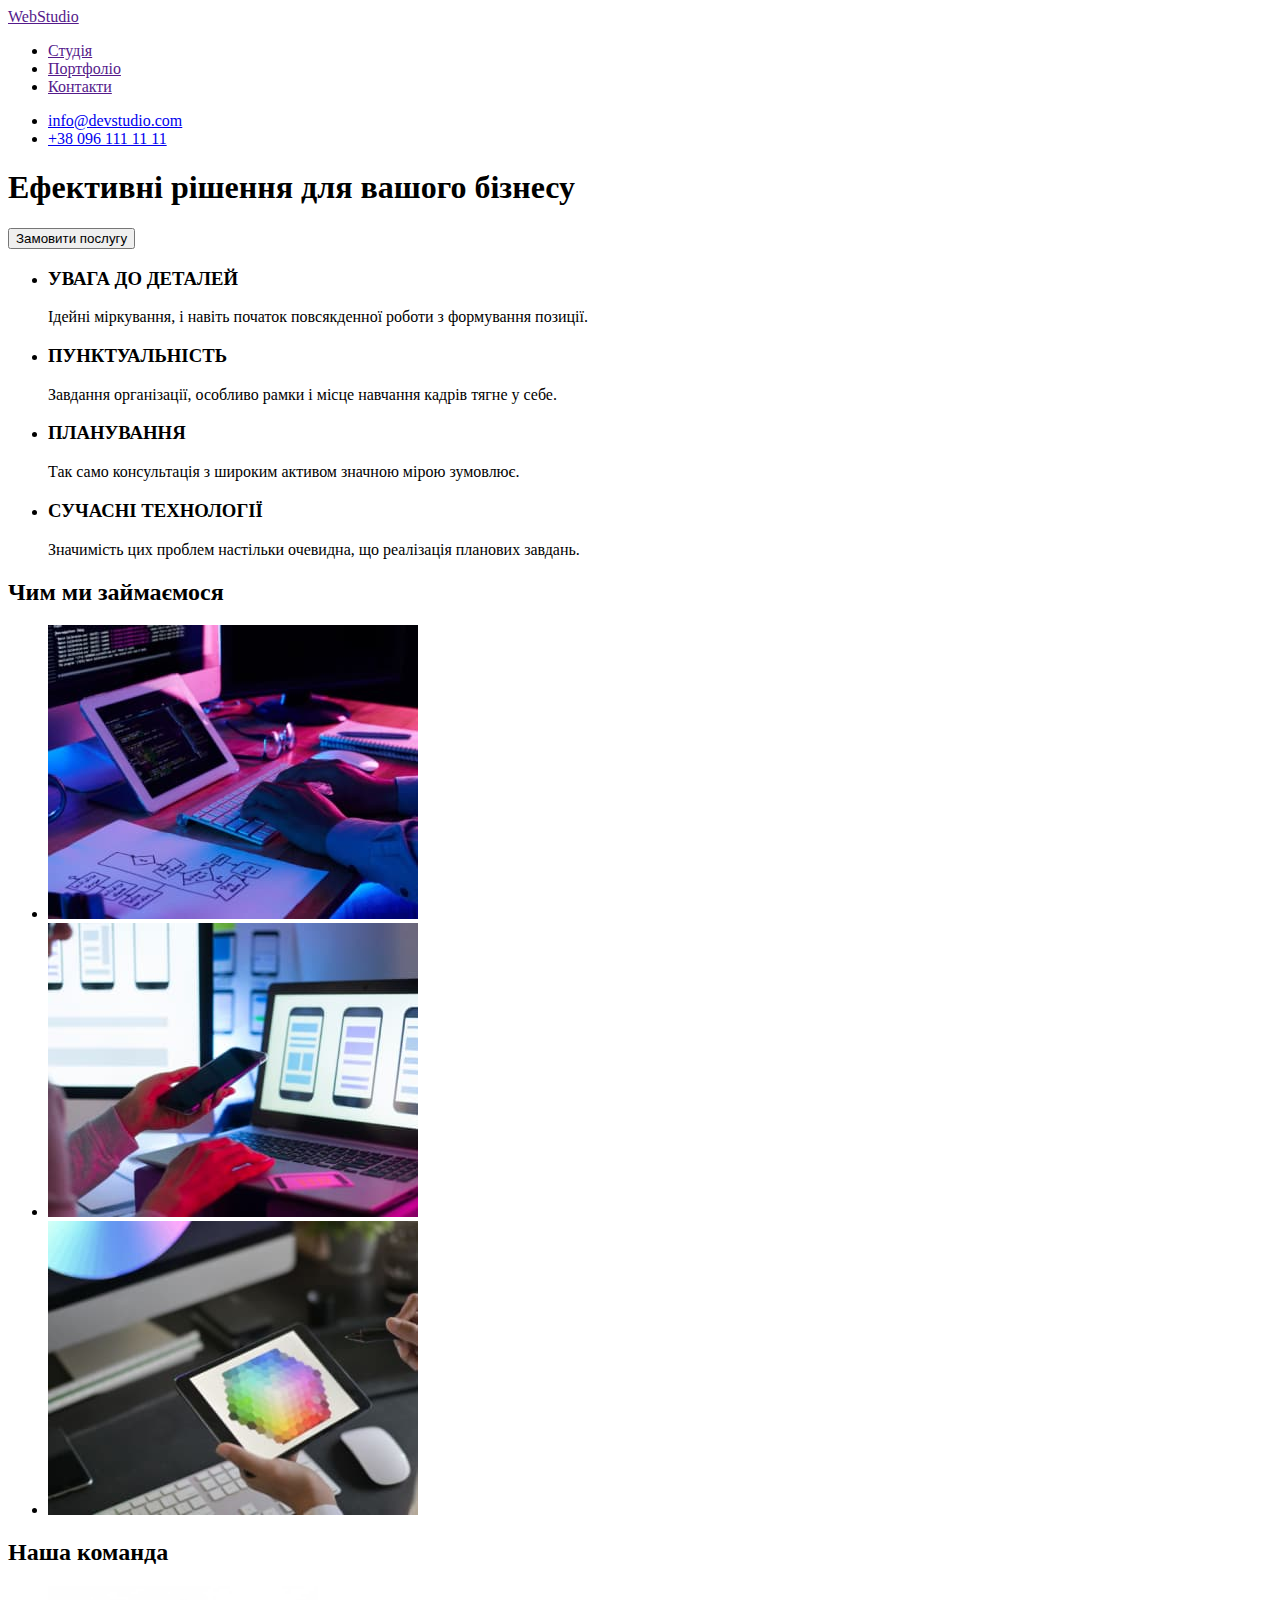
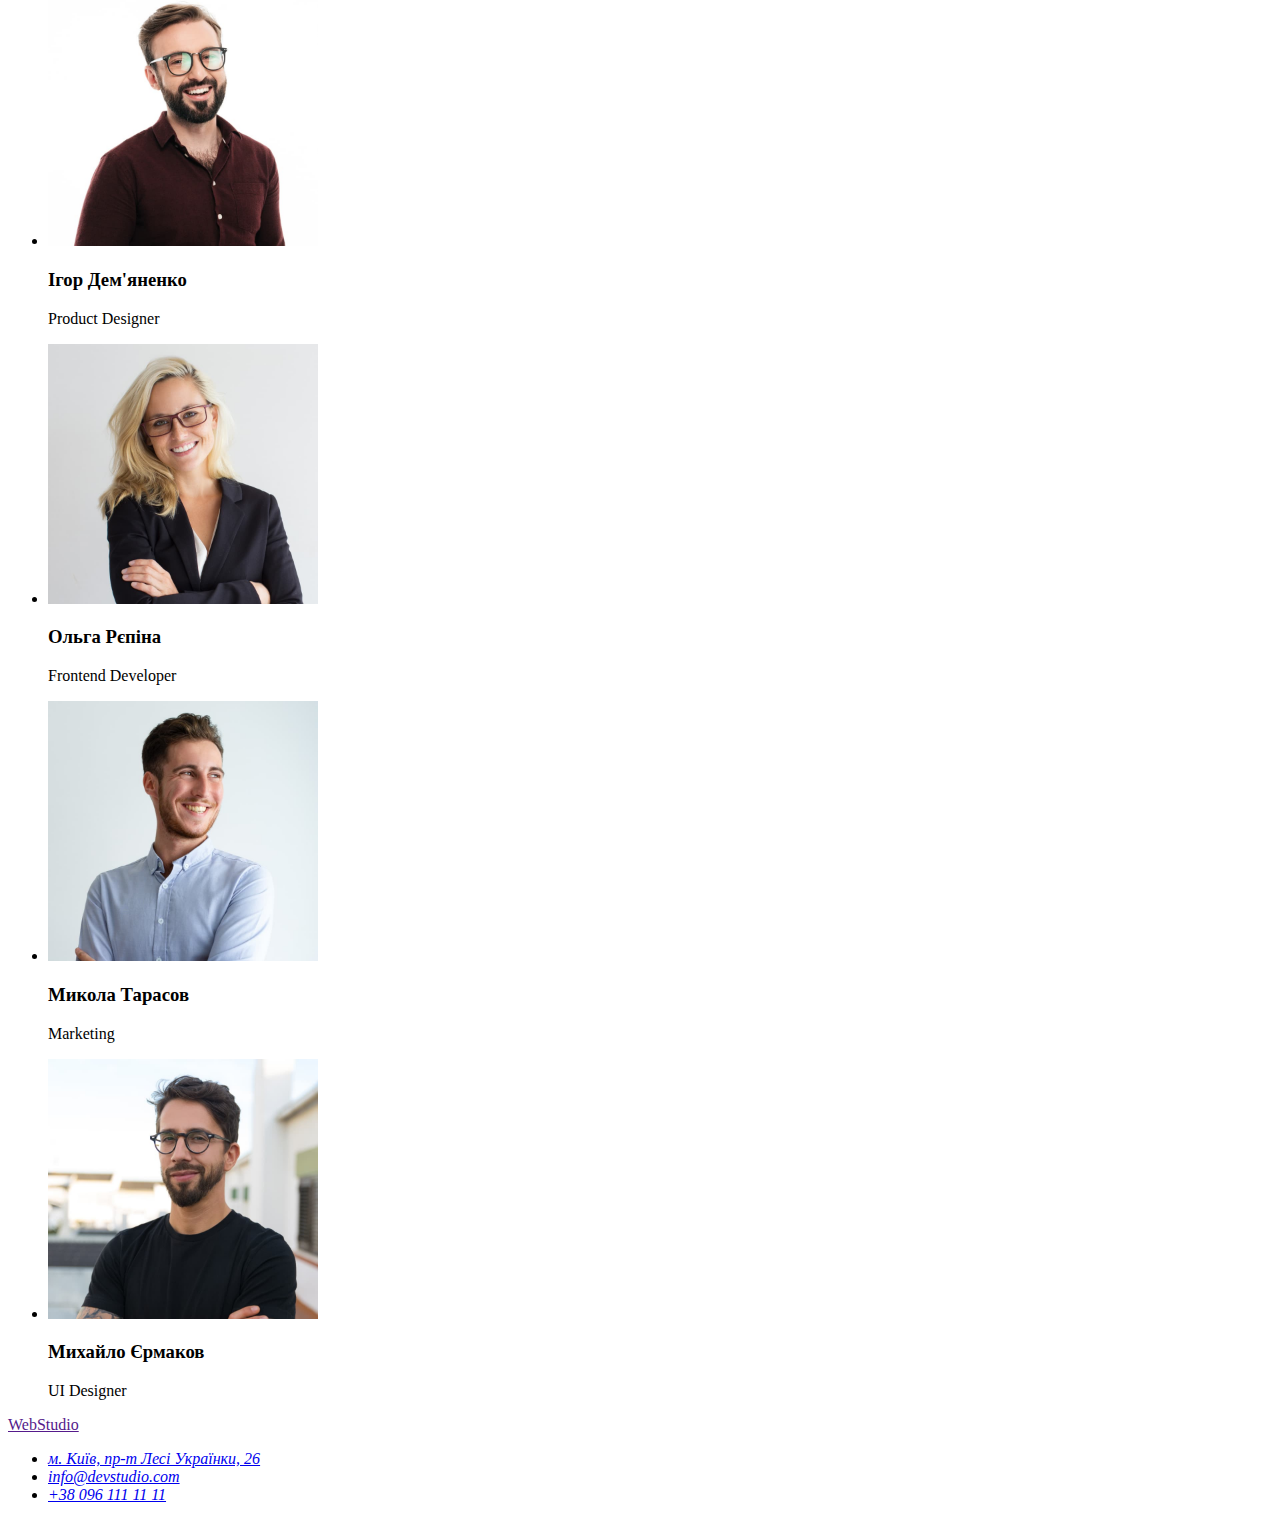
==== index.html @ 9ca7852c "Initial commit" ====
<!DOCTYPE html>
<html lang="uk">
<head>
    <meta charset="UTF-8">
    <meta http-equiv="X-UA-Compatible" content="IE=edge">
    <meta name="viewport" content="width=device-width, initial-scale=1.0">
    <title>Студія</title>
</head>
<body>
<header>
<nav>
<a href="" lang="en"> WebStudio</a>
<ul>
    <li><a href="">Студія</a></li>
    <li><a href="">Портфоліо</a></li>
    <li><a href="">Контакти</a></li>
</ul>
</nav>
<ul>
    <li><a href="mailto:info@devstudio.com">info@devstudio.com</a></li>
    <li><a href="tel:+380961111111">+38 096 111 11 11</a></li>
</ul>
</header>
<main>
<section>
<h1>Ефективні рішення для вашого бізнесу</h1>
<button type="button">Замовити послугу</button>
</section>
<section>
    <h2 hidden>Особливості</h2>
<ul>
    <li><h3>УВАГА ДО ДЕТАЛЕЙ</h3>
    <p>Ідейні міркування, і навіть початок повсякденної роботи з формування позиції.</p></li>
    <li><h3>ПУНКТУАЛЬНІСТЬ</h3>
    <p>Завдання організації, особливо рамки і місце навчання кадрів тягне у себе.</p></li>
    <li><h3>ПЛАНУВАННЯ</h3>
    <p>Так само консультація з широким активом значною мірою зумовлює.</p></li>
    <li><h3>СУЧАСНІ ТЕХНОЛОГІЇ</h3>
    <p>Значимість цих проблем настільки очевидна, що реалізація планових завдань.</p></li>
</ul>
</section>
<section>
    <h2>Чим ми займаємося</h2>
   <ul> 
    <li><img src="./image/img1.jpg" alt="набір блоксхеми" width="370" height="294"></li>
    <li><img src="./image/img2.jpg" alt="телефоні додатки" width="370" height="294"></li>
    <li><img src="./image/img3.jpg" alt="планшет" width="370" height="294"></li>
</ul>
</section>
<section>
    <h2>Наша команда</h2>
        <ul>
            <li>
                <img src="./image/ourteam/img1.jpg" alt="фото" width="270" height="260">
                <h3>Ігор Дем'яненко</h3>
                <p lang="en">Product Designer</p>
            </li>
            <li>
                <img src="./image/ourteam/img2.jpg" alt="фото" width="270" height="260">
                <h3>Ольга Рєпіна</h3>
                <p lang="en">Frontend Developer</p>
            </li>
            <li>
                <img src="./image/ourteam/img3.jpg" alt="фото" width="270" height="260">
                <h3>Микола Тарасов</h3>
                <p lang="en">Marketing</p>
            </li>
            <li>
                <img src="./image/ourteam/img4.jpg" alt="фото" width="270" height="260">
                <h3>Михайло Єрмаков</h3>
                <p lang="en">UI Designer</p>
            </li>
        </ul>
</section>
</main> 
<footer>
    <a href="" lang="en"> WebStudio</a>
    <address>
        <ul>
            <li><a href="https://goo.gl/maps/DCdvdgWx7HsUr94s7" rel="noopener noreferrer nofollow">м. Київ, пр-т Лесі Українки, 26</a></li>
            <li><a href="mailto:info@devstudio.com">info@devstudio.com</a></li>
            <li><a href="tel:+380961111111">+38 096 111 11 11</a></li>
        </ul>
    </address>
</footer>
</body>
</html>
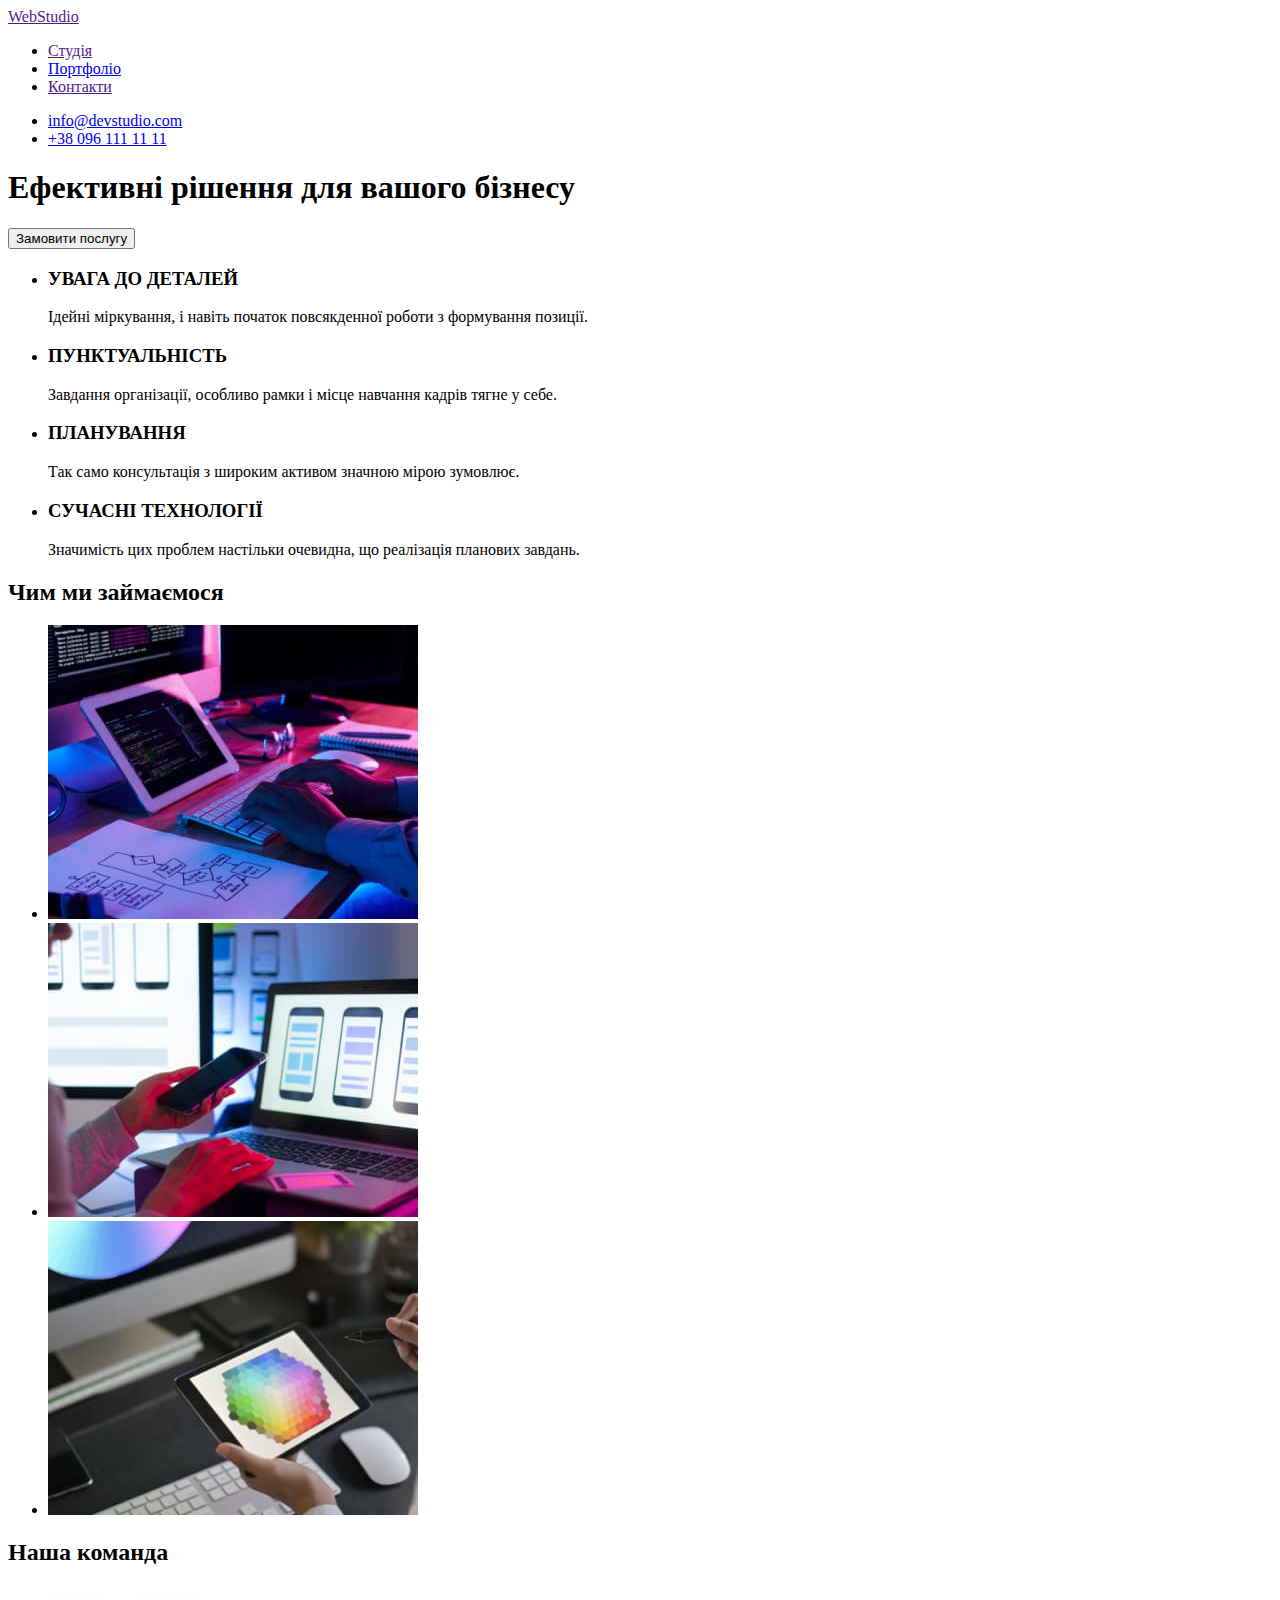
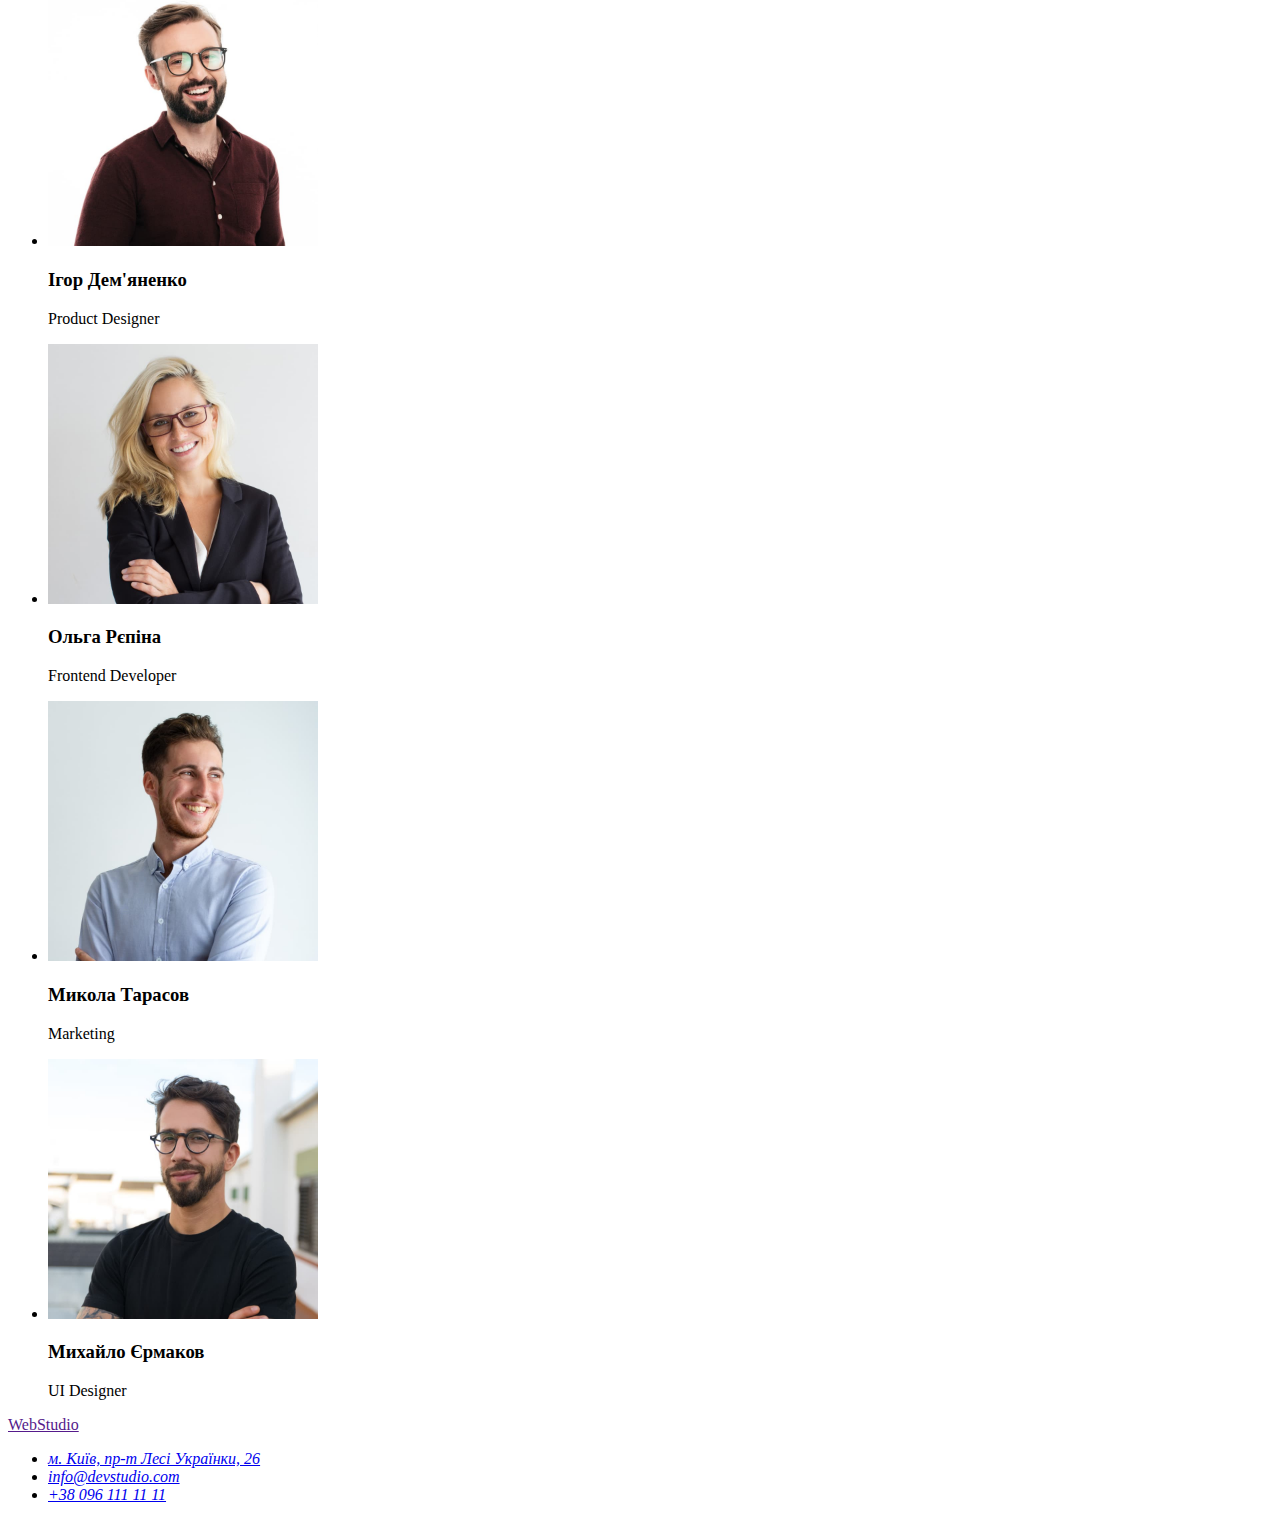
==== commit 1d5543d0: "создано portfolio.html" ====
--- a/index.html
+++ b/index.html
@@ -12,7 +12,7 @@
 <a href="" lang="en"> WebStudio</a>
 <ul>
     <li><a href="">Студія</a></li>
-    <li><a href="">Портфоліо</a></li>
+    <li><a href="./portfolio.html">Портфоліо</a></li>
     <li><a href="">Контакти</a></li>
 </ul>
 </nav>
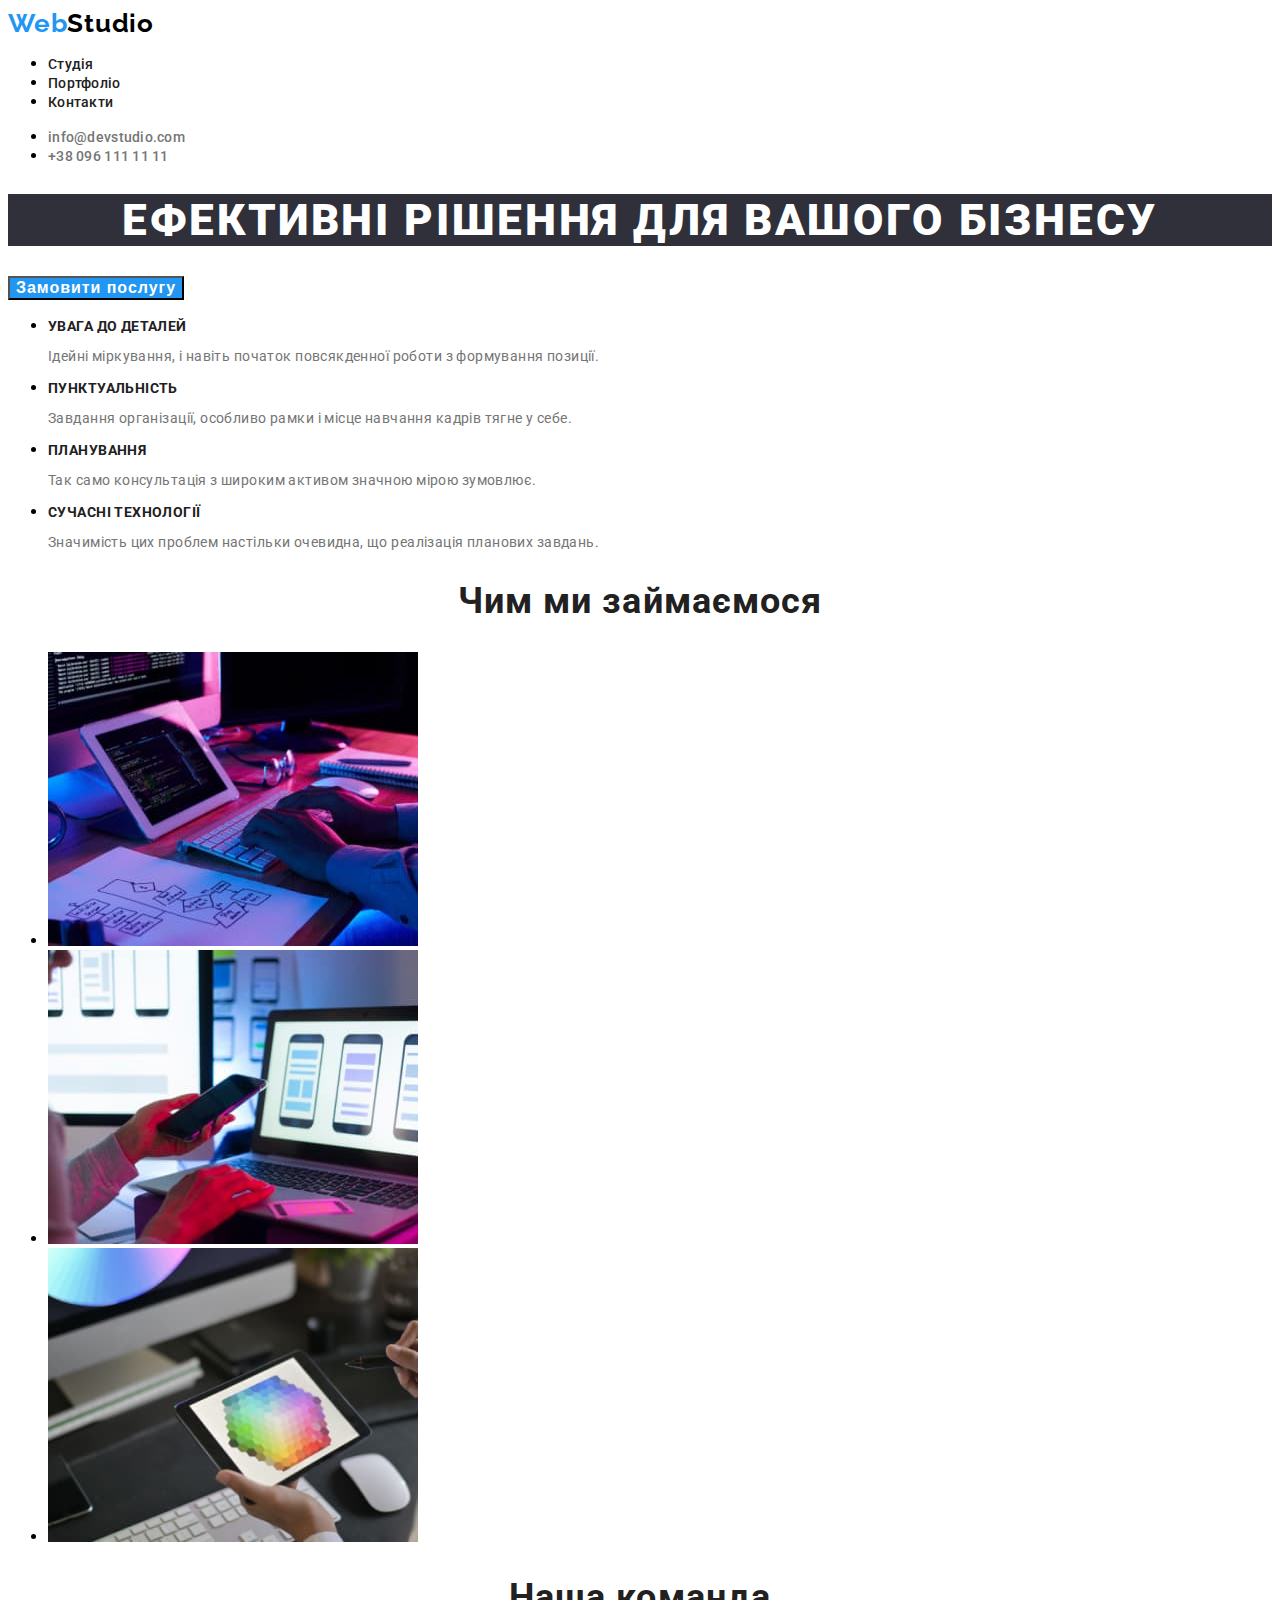
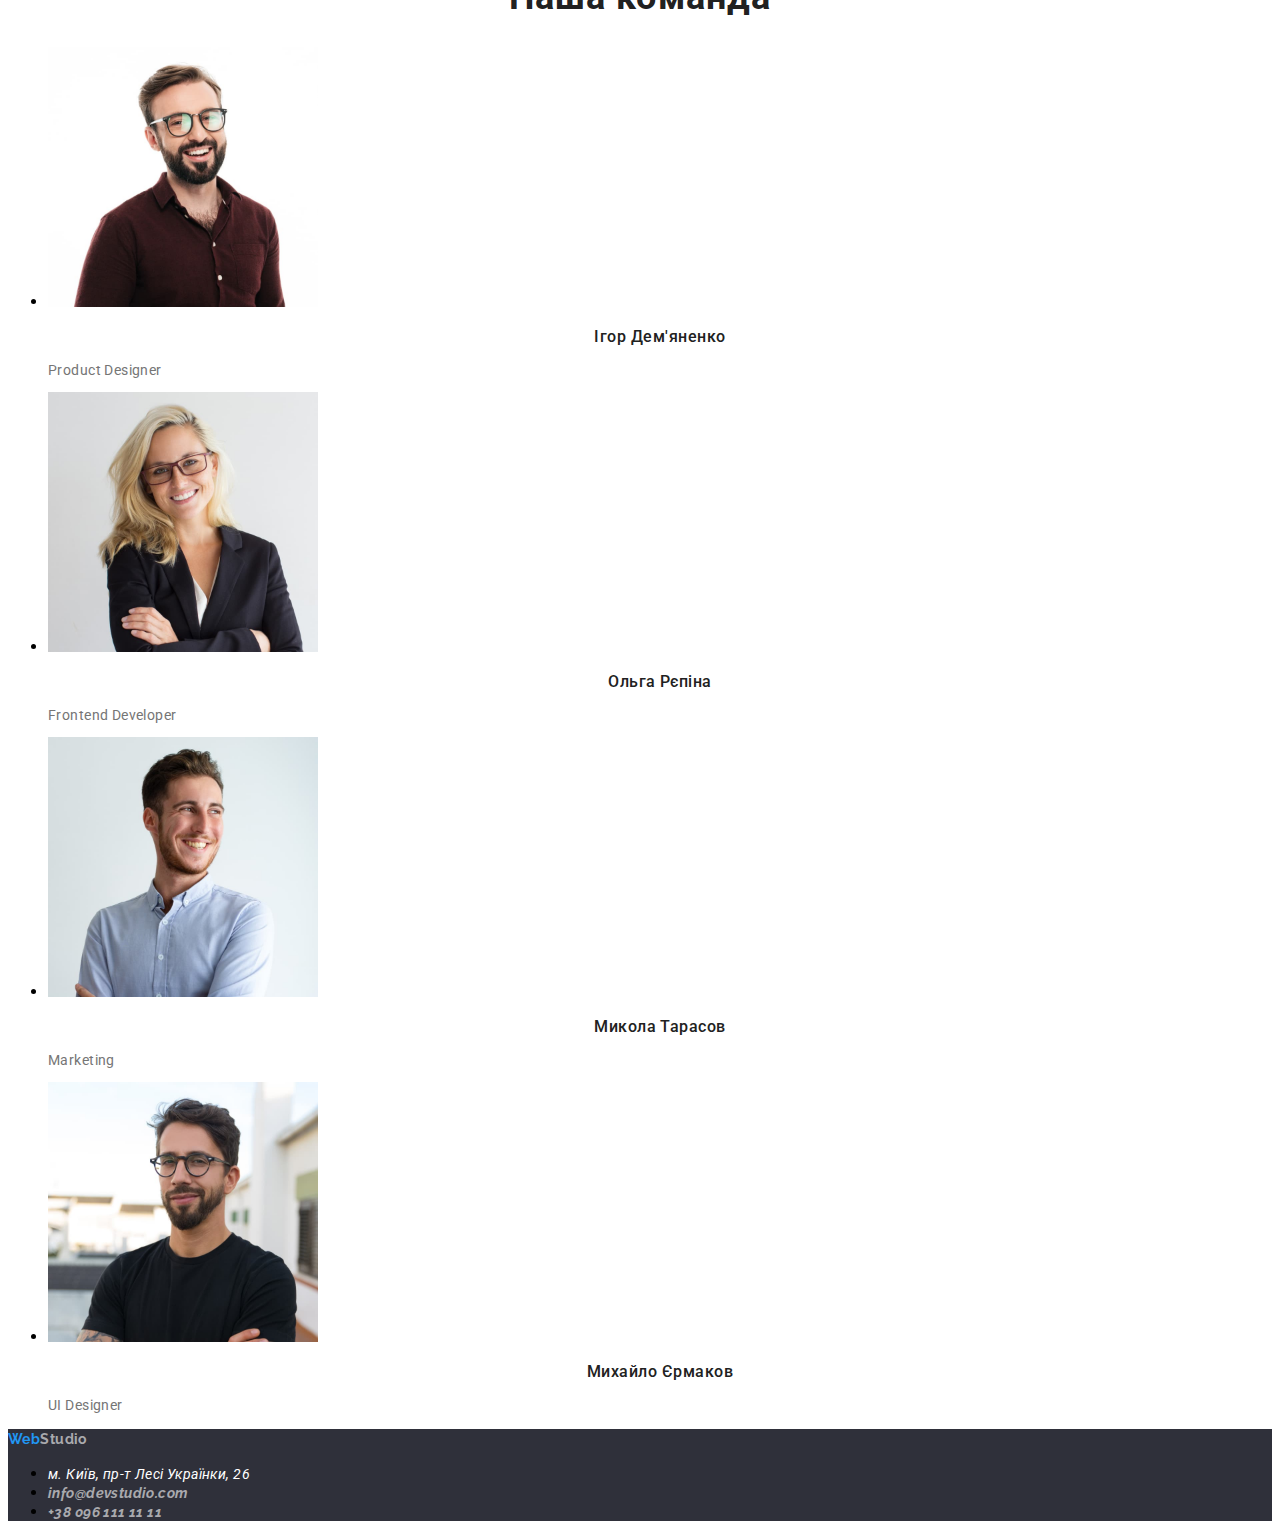
==== commit 059f7b25: "css изменения" ====
--- a/index.html
+++ b/index.html
@@ -4,82 +4,86 @@
     <meta charset="UTF-8">
     <meta http-equiv="X-UA-Compatible" content="IE=edge">
     <meta name="viewport" content="width=device-width, initial-scale=1.0">
+    <link rel="preconnect" href="https://fonts.googleapis.com">
     <title>Студія</title>
+    <link rel="preconnect" href="https://fonts.gstatic.com" crossorigin>
+    <link href="https://fonts.googleapis.com/css2?family=Raleway:wght@700&family=Roboto:wght@400;500;700;900&display=swap" rel="stylesheet">
+    <link rel="stylesheet" href="./css/style.css">
 </head>
 <body>
-<header>
+<header class="header">
 <nav>
-<a href="" lang="en"> WebStudio</a>
-<ul>
-    <li><a href="">Студія</a></li>
-    <li><a href="./portfolio.html">Портфоліо</a></li>
-    <li><a href="">Контакти</a></li>
+<a href="" lang="en" class="logo"><span class="logo-part">Web</span>Studio</a>
+<ul class="list">
+    <li class="list-item"><a href="" class="header-link">Студія</a></li>
+    <li class="list-item"><a href="./portfolio.html" class="header-link">Портфоліо</a></li>
+    <li class="list-item"><a href="" class="header-link">Контакти</a></li>
 </ul>
 </nav>
 <ul>
-    <li><a href="mailto:info@devstudio.com">info@devstudio.com</a></li>
-    <li><a href="tel:+380961111111">+38 096 111 11 11</a></li>
+    <li><a href="mailto:info@devstudio.com" class="link-auth">info@devstudio.com</a></li>
+    <li><a href="tel:+380961111111" class="link-auth">+38 096 111 11 11</a></li>
 </ul>
 </header>
 <main>
-<section>
-<h1>Ефективні рішення для вашого бізнесу</h1>
-<button type="button">Замовити послугу</button>
+<section class="hero">
+<h1 class="hero-title">Ефективні рішення для вашого бізнесу</h1>
+<button type="button" class="hero-button">Замовити послугу</button>
 </section>
-<section>
-    <h2 hidden>Особливості</h2>
-<ul>
-    <li><h3>УВАГА ДО ДЕТАЛЕЙ</h3>
-    <p>Ідейні міркування, і навіть початок повсякденної роботи з формування позиції.</p></li>
-    <li><h3>ПУНКТУАЛЬНІСТЬ</h3>
-    <p>Завдання організації, особливо рамки і місце навчання кадрів тягне у себе.</p></li>
-    <li><h3>ПЛАНУВАННЯ</h3>
-    <p>Так само консультація з широким активом значною мірою зумовлює.</p></li>
-    <li><h3>СУЧАСНІ ТЕХНОЛОГІЇ</h3>
-    <p>Значимість цих проблем настільки очевидна, що реалізація планових завдань.</p></li>
+<section class="section">
+    <h2 class="section-head" hidden>Особливості</h2>
+<ul class="list">
+    <li class="list-item"><h3 class="item-title">УВАГА ДО ДЕТАЛЕЙ</h3>
+    <p class="item-text">Ідейні міркування, і навіть початок повсякденної роботи з формування позиції.</p></li>
+    <li class="list-item"><h3 class="item-title">ПУНКТУАЛЬНІСТЬ</h3>
+    <p class="item-text">Завдання організації, особливо рамки і місце навчання кадрів тягне у себе.</p></li>
+    <li class="list-item"><h3  class="item-title">ПЛАНУВАННЯ</h3>
+    <p class="item-text">Так само консультація з широким активом значною мірою зумовлює.</p></li>
+    <li class="list-item"><h3  class="item-title">СУЧАСНІ ТЕХНОЛОГІЇ</h3>
+    <p class="item-text">Значимість цих проблем настільки очевидна, що реалізація планових завдань.</p></li>
 </ul>
 </section>
 <section>
-    <h2>Чим ми займаємося</h2>
-   <ul> 
-    <li><img src="./image/img1.jpg" alt="набір блоксхеми" width="370" height="294"></li>
-    <li><img src="./image/img2.jpg" alt="телефоні додатки" width="370" height="294"></li>
-    <li><img src="./image/img3.jpg" alt="планшет" width="370" height="294"></li>
+    <h2 class="section-title">Чим ми займаємося</h2>
+   <ul class="list"> 
+    <li class="list-item"><img src="./image/img1.jpg" alt="набір блоксхеми" width="370" height="294"></li>
+    <li class="list-item"><img src="./image/img2.jpg" alt="телефоні додатки" width="370" height="294"></li>
+    <li class="list-item"><img src="./image/img3.jpg" alt="планшет" width="370" height="294"></li>
 </ul>
 </section>
 <section>
-    <h2>Наша команда</h2>
-        <ul>
-            <li>
+    <h2 class="section-title">Наша команда</h2>
+        <ul class="list">
+            <li class="list-item">
                 <img src="./image/ourteam/img1.jpg" alt="фото" width="270" height="260">
-                <h3>Ігор Дем'яненко</h3>
-                <p lang="en">Product Designer</p>
+                <h3 class="item-caption">Ігор Дем'яненко</h3>
+                <p class="item-text" lang="en">Product Designer</p>
             </li>
-            <li>
+            <li class="list-item">
                 <img src="./image/ourteam/img2.jpg" alt="фото" width="270" height="260">
-                <h3>Ольга Рєпіна</h3>
-                <p lang="en">Frontend Developer</p>
+                <h3 class="item-caption">Ольга Рєпіна</h3>
+                <p class="item-text" lang="en">Frontend Developer</p>
             </li>
-            <li>
+            <li class="list-item">
                 <img src="./image/ourteam/img3.jpg" alt="фото" width="270" height="260">
-                <h3>Микола Тарасов</h3>
-                <p lang="en">Marketing</p>
+                <h3 class="item-caption">Микола Тарасов</h3>
+                <p class="item-text" lang="en">Marketing</p>
             </li>
-            <li>
+            <li class="list-item">
                 <img src="./image/ourteam/img4.jpg" alt="фото" width="270" height="260">
-                <h3>Михайло Єрмаков</h3>
-                <p lang="en">UI Designer</p>
+                <h3 class="item-caption">Михайло Єрмаков</h3>
+                <p class="item-text" lang="en">UI Designer</p>
             </li>
         </ul>
 </section>
 </main> 
-<footer>
-    <a href="" lang="en"> WebStudio</a>
+<footer class="footer">
+    <a href="./index.html" class="footer-link" lang="en"> <span class="footer-logo">Web</span>Studio</a>
     <address>
-        <ul>
-            <li><a href="https://goo.gl/maps/DCdvdgWx7HsUr94s7" rel="noopener noreferrer nofollow">м. Київ, пр-т Лесі Українки, 26</a></li>
-            <li><a href="mailto:info@devstudio.com">info@devstudio.com</a></li>
-            <li><a href="tel:+380961111111">+38 096 111 11 11</a></li>
+        <ul class="list">
+            <li class="list-item"><a class="link-nav" href="https://goo.gl/maps/DCdvdgWx7HsUr94s7" rel="noopener noreferrer nofollow">м. Київ, пр-т Лесі Українки, 26</a></li>
+            <li class="list-item"><a class="footer-link" href="mailto:info@devstudio.com">info@devstudio.com</a></li>
+            <li class="list-item"><a class="footer-link" href="tel:+380961111111">+38 096 111 11 11</a></li>
         </ul>
     </address>
 </footer>
--- a/css/style.css
+++ b/css/style.css
@@ -0,0 +1,164 @@
+body {
+    font-family: 'Roboto';
+    
+}
+
+/*---------HEADER--------*/
+.header {
+    
+}
+.logo {
+    font-family: 'Raleway';
+    font-weight: 700;
+    font-size: 26px;
+    line-height: 1,19;
+    letter-spacing: 0.03em;
+    text-decoration: none;
+    color:#000000; 
+}
+.logo-part {
+    color: #2196F3;
+}
+
+.list-item {
+   
+}
+
+.header-link {
+font-weight: 500;
+font-size: 14px;
+line-height: 1,14;
+letter-spacing: 0.02em;
+text-decoration: none;
+color:#212121; 
+}
+
+.link-auth {
+    font-weight: 500;
+    font-size: 14px;
+    line-height: 1,14px;
+    letter-spacing: 0.02em;
+    text-decoration: none;
+    color: #757575;
+}
+
+.header-link:hover,
+.header-link:focus,
+.link-auth:hover,
+.link-auth:focus {
+    color: #2196F3;
+}
+
+/*HERO*/
+.hero {
+
+}
+.hero-title {
+    font-weight: 900;
+    font-size: 44px;
+    line-height: 1,36;
+    text-align: center;
+    letter-spacing: 0.06em;
+    text-transform: uppercase;
+    color: #FFFFFF;
+    background: #2F303A;
+}
+.hero-button {
+font-weight: 700;
+font-size: 16px;
+line-height: 1,88;
+display: flex;
+align-items: center;
+text-align: center;
+letter-spacing: 0.06em;
+color:#FFFFFF;
+background:#2196F3;
+}
+/*section*/
+.section {
+}
+.section-head {
+}
+.list {
+}
+.list-item {
+}
+.item-title {
+font-weight: 700;
+font-size: 14px;
+line-height: 1,14;
+letter-spacing: 0.03em;
+text-transform: uppercase;
+color: #212121;
+}
+.item-text {
+font-size: 14px;
+line-height: 1,71;
+letter-spacing: 0.03em;
+color: #757575;
+}
+
+/*section*/
+.section-title {
+font-weight: 700;
+font-size: 36px;
+line-height: 1,14;
+text-align: center;
+letter-spacing: 0.03em;
+color: #212121;
+
+}
+.list {
+}
+.list-item {
+}
+
+/*section*/
+.section {
+}
+
+.list {
+}
+.list-item {
+}
+.item-caption {
+font-weight: 500;
+font-size: 16px;
+line-height: 1,19;
+text-align: center;
+letter-spacing: 0.03em;
+color: #212121;
+}
+/*footer*/
+.footer{
+    background: #2F303A;
+}
+.footer-link {
+font-family: 'Raleway';
+font-weight: 700;
+font-size: 26px;
+line-height: 1,19;
+letter-spacing: 0.03em;
+text-decoration: none;
+color: #FFFFFF;
+
+}
+.footer-logo {
+    color: #2196F3;
+}
+.link-nav {
+    font-size: 14px;
+    line-height: 1,71;
+    letter-spacing: 0.03em;
+    text-decoration: none;
+    color: #FFFFFF;
+}
+.list-item {
+}
+.footer-link {
+font-size: 14px;
+line-height: 1,71;
+letter-spacing: 0.03em;
+text-decoration: none;
+color: rgba(255, 255, 255, 0.6);
+}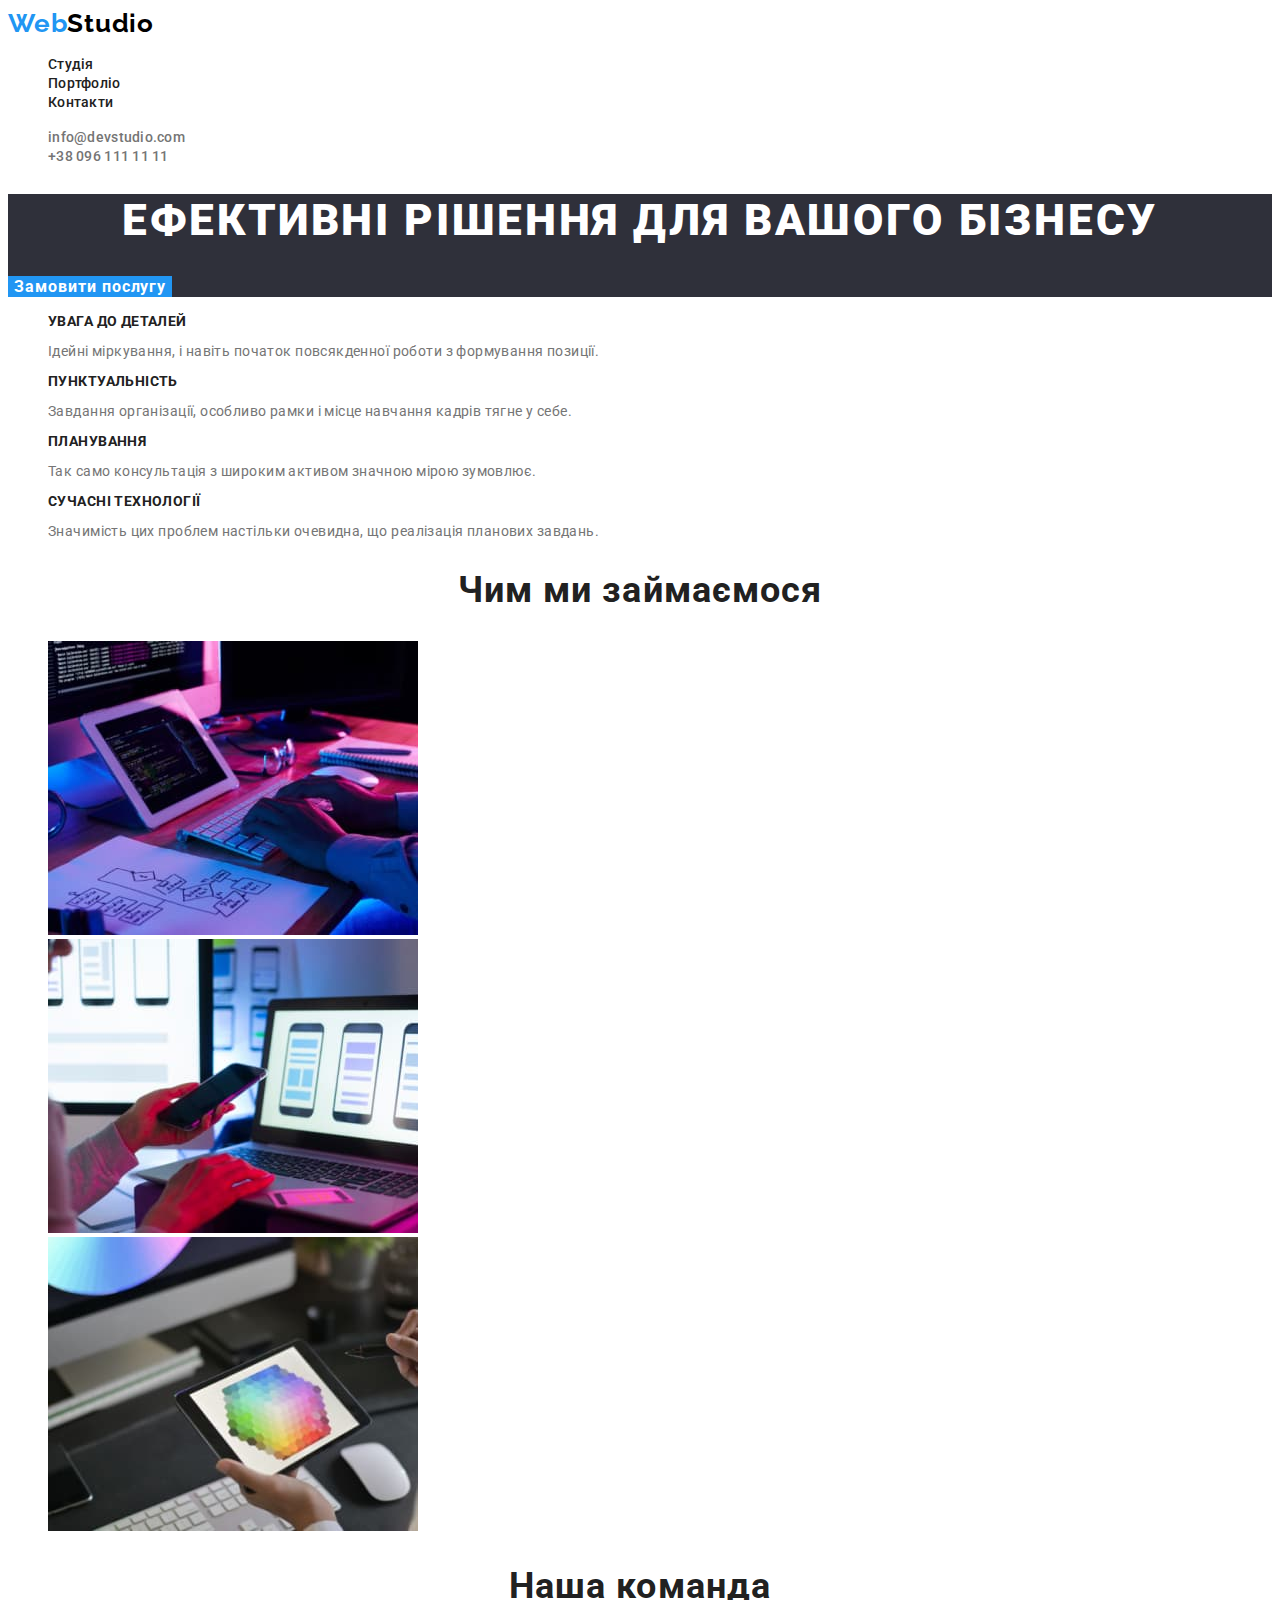
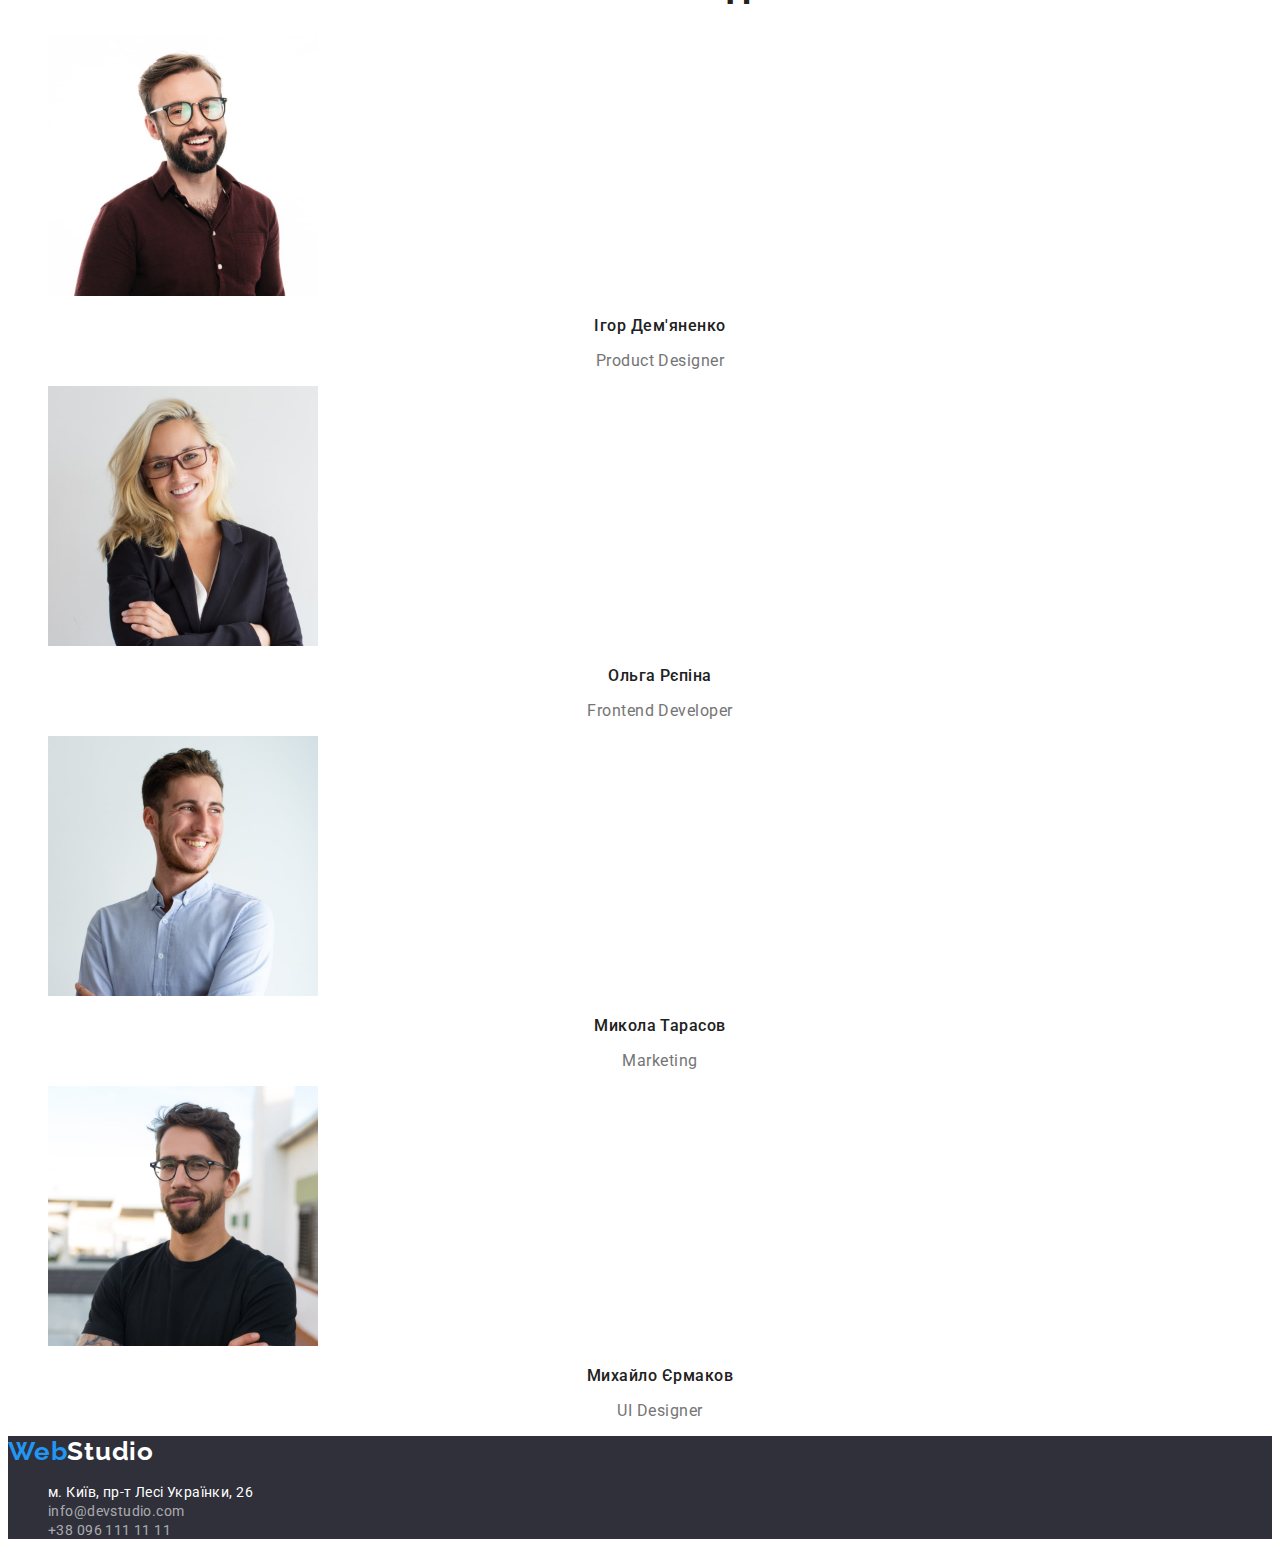
==== commit fdeda873: "CSS доопрацювання" ====
--- a/index.html
+++ b/index.html
@@ -11,79 +11,87 @@
     <link rel="stylesheet" href="./css/style.css">
 </head>
 <body>
+    <!--------HEADER-------->
 <header class="header">
 <nav>
 <a href="" lang="en" class="logo"><span class="logo-part">Web</span>Studio</a>
-<ul class="list">
-    <li class="list-item"><a href="" class="header-link">Студія</a></li>
-    <li class="list-item"><a href="./portfolio.html" class="header-link">Портфоліо</a></li>
-    <li class="list-item"><a href="" class="header-link">Контакти</a></li>
+<ul class="list list-nav">
+    <li class="list-nav-item"><a href="" class="header-link">Студія</a></li>
+    <li class="list-nav-item"><a href="./portfolio.html" class="header-link">Портфоліо</a></li>
+    <li class="list-nav-item"><a href="" class="header-link">Контакти</a></li>
 </ul>
 </nav>
-<ul>
-    <li><a href="mailto:info@devstudio.com" class="link-auth">info@devstudio.com</a></li>
-    <li><a href="tel:+380961111111" class="link-auth">+38 096 111 11 11</a></li>
+<ul class="list list-header">
+    <li class="list-header-item"><a href="mailto:info@devstudio.com" class="link-auth">info@devstudio.com</a></li>
+    <li class="list-header-item"><a href="tel:+380961111111" class="link-auth">+38 096 111 11 11</a></li>
 </ul>
 </header>
 <main>
+    <!-------------HERO--------->
 <section class="hero">
+    <div class="hero-side">
 <h1 class="hero-title">Ефективні рішення для вашого бізнесу</h1>
 <button type="button" class="hero-button">Замовити послугу</button>
+</div>
 </section>
-<section class="section">
-    <h2 class="section-head" hidden>Особливості</h2>
-<ul class="list">
-    <li class="list-item"><h3 class="item-title">УВАГА ДО ДЕТАЛЕЙ</h3>
-    <p class="item-text">Ідейні міркування, і навіть початок повсякденної роботи з формування позиції.</p></li>
-    <li class="list-item"><h3 class="item-title">ПУНКТУАЛЬНІСТЬ</h3>
-    <p class="item-text">Завдання організації, особливо рамки і місце навчання кадрів тягне у себе.</p></li>
-    <li class="list-item"><h3  class="item-title">ПЛАНУВАННЯ</h3>
-    <p class="item-text">Так само консультація з широким активом значною мірою зумовлює.</p></li>
-    <li class="list-item"><h3  class="item-title">СУЧАСНІ ТЕХНОЛОГІЇ</h3>
-    <p class="item-text">Значимість цих проблем настільки очевидна, що реалізація планових завдань.</p></li>
+<!-------FEATURE------->
+<section class="feature">
+    <h2 class="vissualy-hidden">Особливості</h2>
+<ul class="list list-feature">
+    <li class="list-item-feature"><h3 class="item-title-feature">УВАГА ДО ДЕТАЛЕЙ</h3>
+    <p class="item-text-feature">Ідейні міркування, і навіть початок повсякденної роботи з формування позиції.</p></li>
+    <li class="list-item-feature"><h3 class="item-title-feature">ПУНКТУАЛЬНІСТЬ</h3>
+    <p class="item-text-feature">Завдання організації, особливо рамки і місце навчання кадрів тягне у себе.</p></li>
+    <li class="list-item-feature"><h3  class="item-title-feature">ПЛАНУВАННЯ</h3>
+    <p class="item-text-feature">Так само консультація з широким активом значною мірою зумовлює.</p></li>
+    <li class="list-item-feature"><h3  class="item-title-feature">СУЧАСНІ ТЕХНОЛОГІЇ</h3>
+    <p class="item-text-feature">Значимість цих проблем настільки очевидна, що реалізація планових завдань.</p></li>
 </ul>
 </section>
-<section>
-    <h2 class="section-title">Чим ми займаємося</h2>
-   <ul class="list"> 
-    <li class="list-item"><img src="./image/img1.jpg" alt="набір блоксхеми" width="370" height="294"></li>
-    <li class="list-item"><img src="./image/img2.jpg" alt="телефоні додатки" width="370" height="294"></li>
-    <li class="list-item"><img src="./image/img3.jpg" alt="планшет" width="370" height="294"></li>
+<!--------WORK----------->
+<section class="work">
+    <h2 class="section-title title-work">Чим ми займаємося</h2>
+   <ul class="list list-work "> 
+    <li class="list-item-work"><img src="./image/img1.jpg" alt="набір блоксхеми" width="370" height="294"></li>
+    <li class="list-item-work"><img src="./image/img2.jpg" alt="телефоні додатки" width="370" height="294"></li>
+    <li class="list-item-work"><img src="./image/img3.jpg" alt="планшет" width="370" height="294"></li>
 </ul>
 </section>
-<section>
-    <h2 class="section-title">Наша команда</h2>
-        <ul class="list">
-            <li class="list-item">
+<!--------OUR TEAM--------->
+<section class="ourteam">
+    <h2 class="section-title title-ourteam">Наша команда</h2>
+        <ul class="list list-ourteam">
+            <li class="list-item-ourteam">
                 <img src="./image/ourteam/img1.jpg" alt="фото" width="270" height="260">
-                <h3 class="item-caption">Ігор Дем'яненко</h3>
-                <p class="item-text" lang="en">Product Designer</p>
+                <h3 class="item-caption-ourteam">Ігор Дем'яненко</h3>
+                <p class="item-text-ourteam" lang="en">Product Designer</p>
             </li>
-            <li class="list-item">
+            <li class="list-item-ourteam">
                 <img src="./image/ourteam/img2.jpg" alt="фото" width="270" height="260">
-                <h3 class="item-caption">Ольга Рєпіна</h3>
-                <p class="item-text" lang="en">Frontend Developer</p>
+                <h3 class="item-caption-ourteam">Ольга Рєпіна</h3>
+                <p class="item-text-ourteam" lang="en">Frontend Developer</p>
             </li>
-            <li class="list-item">
+            <li class="list-item-ourteam">
                 <img src="./image/ourteam/img3.jpg" alt="фото" width="270" height="260">
-                <h3 class="item-caption">Микола Тарасов</h3>
-                <p class="item-text" lang="en">Marketing</p>
+                <h3 class="item-caption-ourteam">Микола Тарасов</h3>
+                <p class="item-text-ourteam" lang="en">Marketing</p>
             </li>
-            <li class="list-item">
+            <li class="list-item-ourteam">
                 <img src="./image/ourteam/img4.jpg" alt="фото" width="270" height="260">
-                <h3 class="item-caption">Михайло Єрмаков</h3>
-                <p class="item-text" lang="en">UI Designer</p>
+                <h3 class="item-caption-ourteam">Михайло Єрмаков</h3>
+                <p class="item-text-ourteam" lang="en">UI Designer</p>
             </li>
         </ul>
 </section>
 </main> 
+<!----------FOOTER------->
 <footer class="footer">
     <a href="./index.html" class="footer-link" lang="en"> <span class="footer-logo">Web</span>Studio</a>
     <address>
-        <ul class="list">
-            <li class="list-item"><a class="link-nav" href="https://goo.gl/maps/DCdvdgWx7HsUr94s7" rel="noopener noreferrer nofollow">м. Київ, пр-т Лесі Українки, 26</a></li>
-            <li class="list-item"><a class="footer-link" href="mailto:info@devstudio.com">info@devstudio.com</a></li>
-            <li class="list-item"><a class="footer-link" href="tel:+380961111111">+38 096 111 11 11</a></li>
+        <ul class="list list-footer">
+            <li class="list-footer-item"><a class="footer-link-nav" href="https://goo.gl/maps/DCdvdgWx7HsUr94s7" rel="noopener noreferrer nofollow">м. Київ, пр-т Лесі Українки, 26</a></li>
+            <li class="list-footer-item"><a class="footer-contact" href="mailto:info@devstudio.com">info@devstudio.com</a></li>
+            <li class="list-footer-item"><a class="footer-contact" href="tel:+380961111111">+38 096 111 11 11</a></li>
         </ul>
     </address>
 </footer>
--- a/css/style.css
+++ b/css/style.css
@@ -1,12 +1,20 @@
 body {
-    font-family: 'Roboto';
-    
+    font-family: 'Roboto';   
 }
 
+:root {
+    --text-color-light: #ffffff;
+    --text-color-dark: #212121;
+    --text-color-paragraf: #757575;
+    --frame-color: #2F303A;
+    --accent-color: #2196F3;
+}
+
+.list {
+    list-style: none;
+    }
+
 /*---------HEADER--------*/
-.header {
-    
-}
 .logo {
     font-family: 'Raleway';
     font-weight: 700;
@@ -17,41 +25,34 @@
     color:#000000; 
 }
 .logo-part {
-    color: #2196F3;
+    color: var(--accent-color);
 }
-
-.list-item {
-   
-}
-
 .header-link {
 font-weight: 500;
 font-size: 14px;
 line-height: 1,14;
 letter-spacing: 0.02em;
 text-decoration: none;
-color:#212121; 
+color:var(--text-color-dark); 
 }
-
 .link-auth {
     font-weight: 500;
     font-size: 14px;
     line-height: 1,14px;
     letter-spacing: 0.02em;
     text-decoration: none;
-    color: #757575;
+    color: var(--text-color-paragraf);
 }
-
 .header-link:hover,
 .header-link:focus,
 .link-auth:hover,
 .link-auth:focus {
-    color: #2196F3;
+    color: var(--accent-color);
 }
 
-/*HERO*/
-.hero {
-
+/*------------HERO-----------*/
+.hero-side {
+    background: var(--frame-color);
 }
 .hero-title {
     font-weight: 900;
@@ -60,10 +61,10 @@
     text-align: center;
     letter-spacing: 0.06em;
     text-transform: uppercase;
-    color: #FFFFFF;
-    background: #2F303A;
+    color: var(--text-color-light);    
 }
 .hero-button {
+    font-family: inherit;
 font-weight: 700;
 font-size: 16px;
 line-height: 1,88;
@@ -71,67 +72,68 @@
 align-items: center;
 text-align: center;
 letter-spacing: 0.06em;
-color:#FFFFFF;
-background:#2196F3;
+color:var(--text-color-light);
+background:var(--accent-color);
+border: none;
 }
-/*section*/
-.section {
+
+/*------FEATURE---------*/
+.vissualy-hidden{
+    position: absolute;
+    white-space: nowrap;
+    width: 1px;
+    height: 1px;
+    overflow: hidden;
+    border: 0;
+    padding: 0;
+    clip: rect(0 0 0 0);
+    clip-path: inset(50%);
+    margin: -1px;
 }
-.section-head {
-}
-.list {
-}
-.list-item {
-}
-.item-title {
+.item-title-feature {
 font-weight: 700;
 font-size: 14px;
 line-height: 1,14;
 letter-spacing: 0.03em;
 text-transform: uppercase;
-color: #212121;
+color: var(--text-color-dark);
 }
-.item-text {
+.item-text-feature {
 font-size: 14px;
 line-height: 1,71;
 letter-spacing: 0.03em;
-color: #757575;
+color: var(--text-color-paragraf);
 }
 
-/*section*/
+/*-------WORK----------*/
 .section-title {
 font-weight: 700;
 font-size: 36px;
 line-height: 1,14;
 text-align: center;
 letter-spacing: 0.03em;
-color: #212121;
-
-}
-.list {
-}
-.list-item {
+color: var(--text-color-dark);
 }
 
-/*section*/
-.section {
-}
-
-.list {
-}
-.list-item {
-}
-.item-caption {
+/*--------OUR TEAM--------*/
+.item-caption-ourteam {
 font-weight: 500;
 font-size: 16px;
 line-height: 1,19;
 text-align: center;
 letter-spacing: 0.03em;
-color: #212121;
+color: var(--text-color-dark);
 }
-/*footer*/
+.item-text-ourteam{
+    font-size: 16px;
+    line-height: 1,19;
+    text-align: center;
+    letter-spacing: 0.03em;
+    color: var(--text-color-paragraf); 
+}
+/*-----FOOTER---------*/
 .footer{
-    background: #2F303A;
+    background: var(--frame-color);
 }
 .footer-link {
 font-family: 'Raleway';
@@ -140,25 +142,57 @@
 line-height: 1,19;
 letter-spacing: 0.03em;
 text-decoration: none;
-color: #FFFFFF;
-
+color: var(--text-color-light);
 }
 .footer-logo {
-    color: #2196F3;
+    color: var(--accent-color);
 }
-.link-nav {
+.footer-link-nav {
+    font-style: normal;
     font-size: 14px;
     line-height: 1,71;
     letter-spacing: 0.03em;
     text-decoration: none;
-    color: #FFFFFF;
+    color:var(--text-color-light);
 }
 .list-item {
 }
-.footer-link {
+.footer-contact {
+ font-style: normal;
 font-size: 14px;
 line-height: 1,71;
 letter-spacing: 0.03em;
 text-decoration: none;
 color: rgba(255, 255, 255, 0.6);
+}
+
+/*---------PORTFOLIO------------*/
+.button-portfolio{
+font-family: inherit;
+font-weight: 500;
+font-size: 16px;
+line-height: 1,62;
+text-align: center;
+letter-spacing: 0.03em;
+color: var(--text-color-dark);
+background: #F5F4FA;
+border: none;
+}
+.button-portfolio:hover,
+.button-portfolio:focus{
+    background: var(--accent-color);
+    color: var(--text-color-light);
+}
+.filter-caption {
+font-weight: 700;
+font-size: 18px;
+line-height: 2;
+letter-spacing: 0.06em;
+color: var(--text-color-dark);
+}
+.filter-text {
+font-size: 16px;
+line-height: 1,88;
+letter-spacing: 0.03em;
+color: var(--text-color-paragraf);
 }